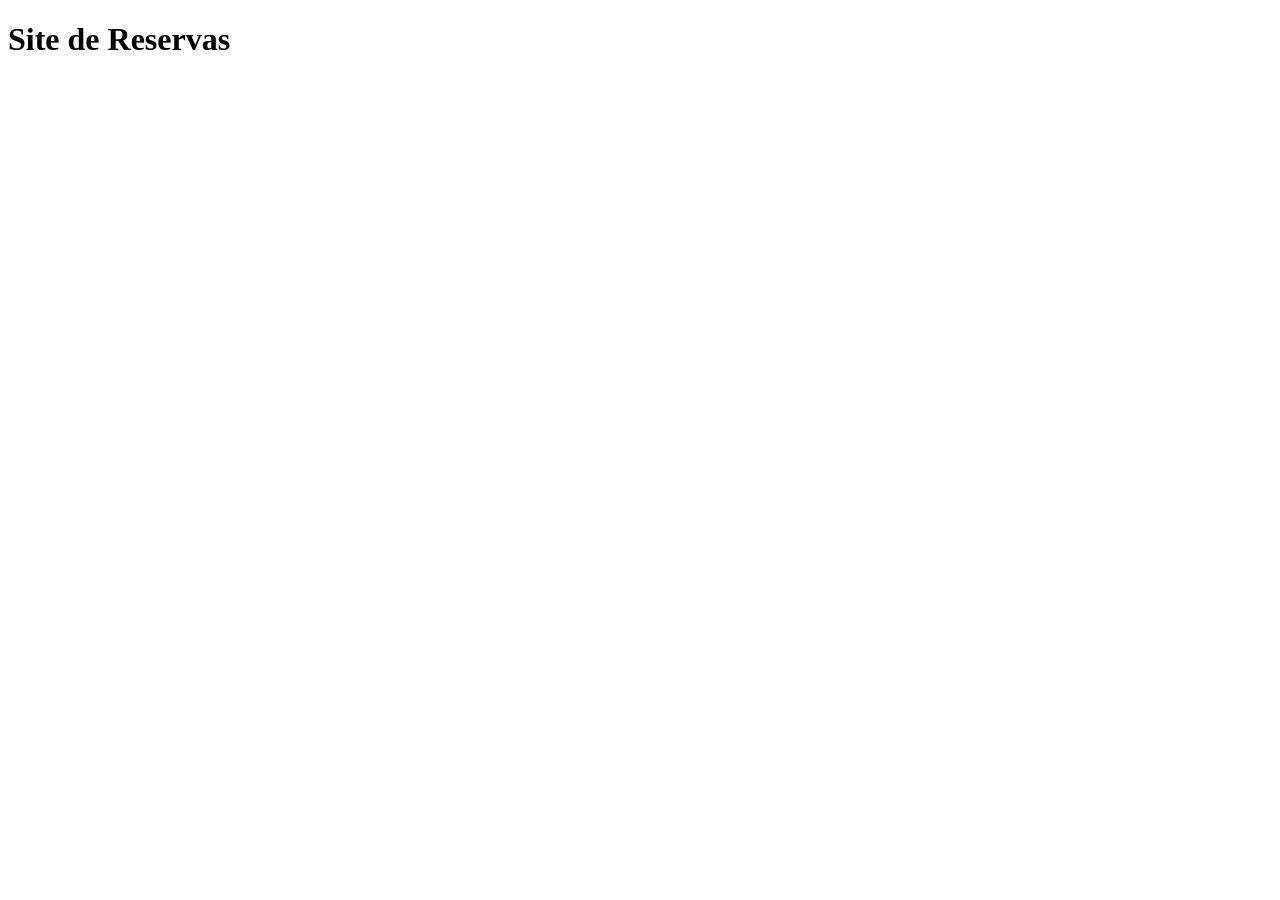
==== index.html @ b1c1baa0 "criados dois arquivos e alterado um" ====
<!DOCTYPE html>
<html lang="pt-br">
<head>
    <meta charset="UTF-8">
    <meta name="viewport" content="width=device-width, initial-scale=1.0">
    <title>RESERVAGAS.COM</title>
</head>
<body>
    <h1>Site de Reservas</h1>
</body>
</html>
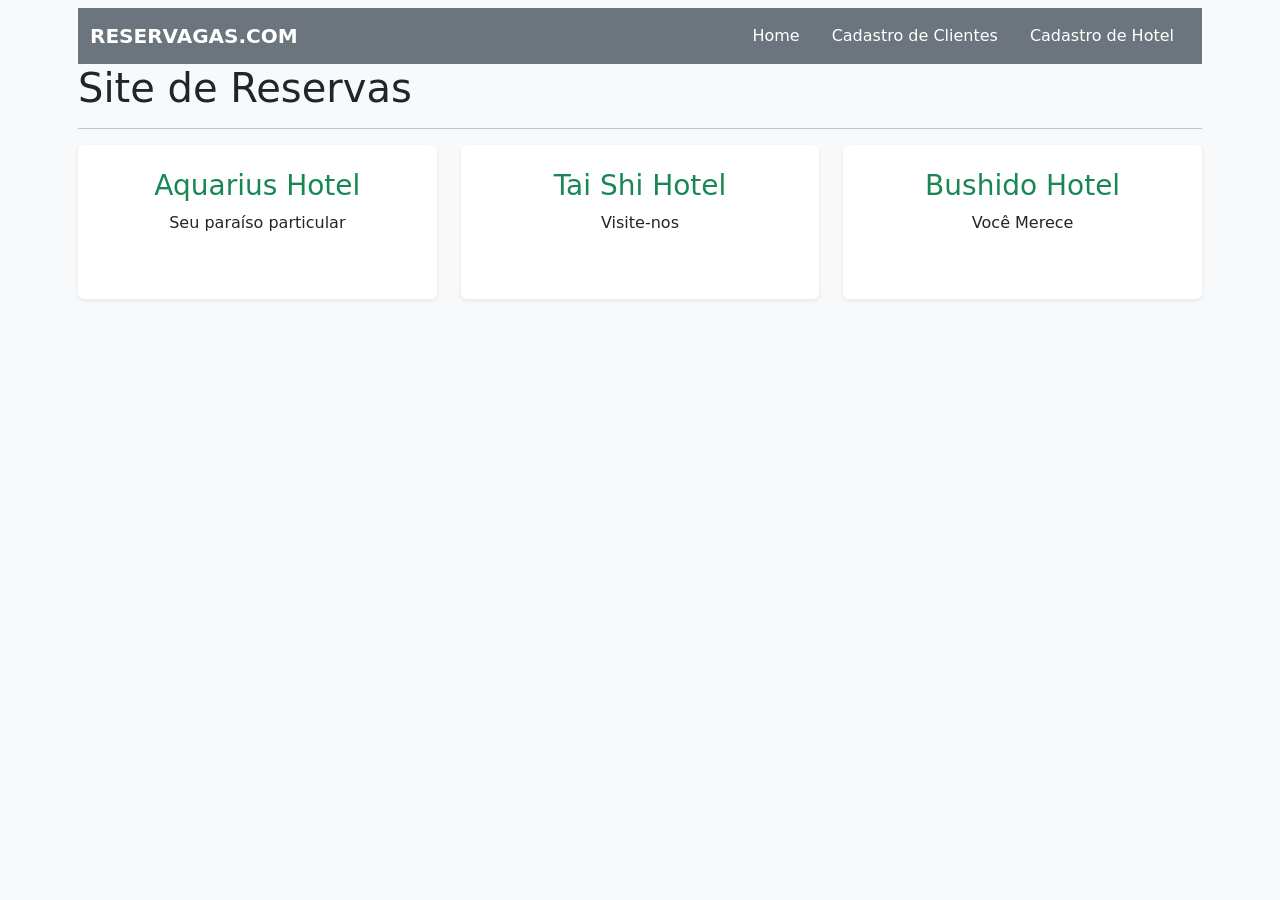
==== commit 202141a8: "index alterado" ====
--- a/index.html
+++ b/index.html
@@ -4,8 +4,55 @@
     <meta charset="UTF-8">
     <meta name="viewport" content="width=device-width, initial-scale=1.0">
     <title>RESERVAGAS.COM</title>
+    <link href="https://cdn.jsdelivr.net/npm/bootstrap@5.3.0/dist/css/bootstrap.min.css" rel="stylesheet">
 </head>
-<body>
+<body class = "container p-2 bg-light">
+
+    <nav  class="navbar navbar-dark bg-secondary">
+        <div class="container">
+        <a class="navbar-brand fw-bold" href="">RESERVAGAS.COM</a>
+        <ul class="nav">
+            <li class="nav-item"><a class="nav-link text-white" href="">Home</a></li>
+            <li class="nav-item"><a class="nav-link text-white" href="">Cadastro de Clientes</a></li>
+            <li class="nav-item"><a class="nav-link text-white" href="">Cadastro de Hotel</a></li>
+        </ul>
+        </div>
+    </nav>
+
     <h1>Site de Reservas</h1>
+    <hr>
+    <div class="row">
+    <div class="col-md-4">
+        <div class="card shadow-sm border-0 h-100">
+            <div class="card-body text-center p-4">
+                <h3 class="card-title text-success">Aquarius Hotel</h3>
+                <p class="card-text text muted">Seu paraíso particular</p>
+                <a href=""><img src="HO1.jpg" alt=""></a>
+                <a href="" ></a>
+            </div>
+        </div>
+    </div>
+    <div class="col-md-4">
+        <div class="card shadow-sm border-0 h-100">
+            <div class="card-body text-center p-4">
+                <h3 class="card-title text-success">Tai Shi Hotel</h3>
+                <p class="card-text text muted">Visite-nos</p>
+                <a href=""><img src="HO2.jpg" alt=""></a>
+                <a href="" ></a>
+            </div>
+        </div>
+    </div>
+    <div class="col-md-4">
+        <div class="card shadow-sm border-0 h-100">
+            <div class="card-body text-center p-4">
+                <h3 class="card-title text-success">Bushido Hotel</h3>
+                <p class="card-text text muted">Você Merece</p>
+                <a href=""><img src="HO3.jpg" alt=""></a>
+                <a href="" ></a>
+            </div>
+        </div>
+    </div>
+    
+    
 </body>
 </html>
